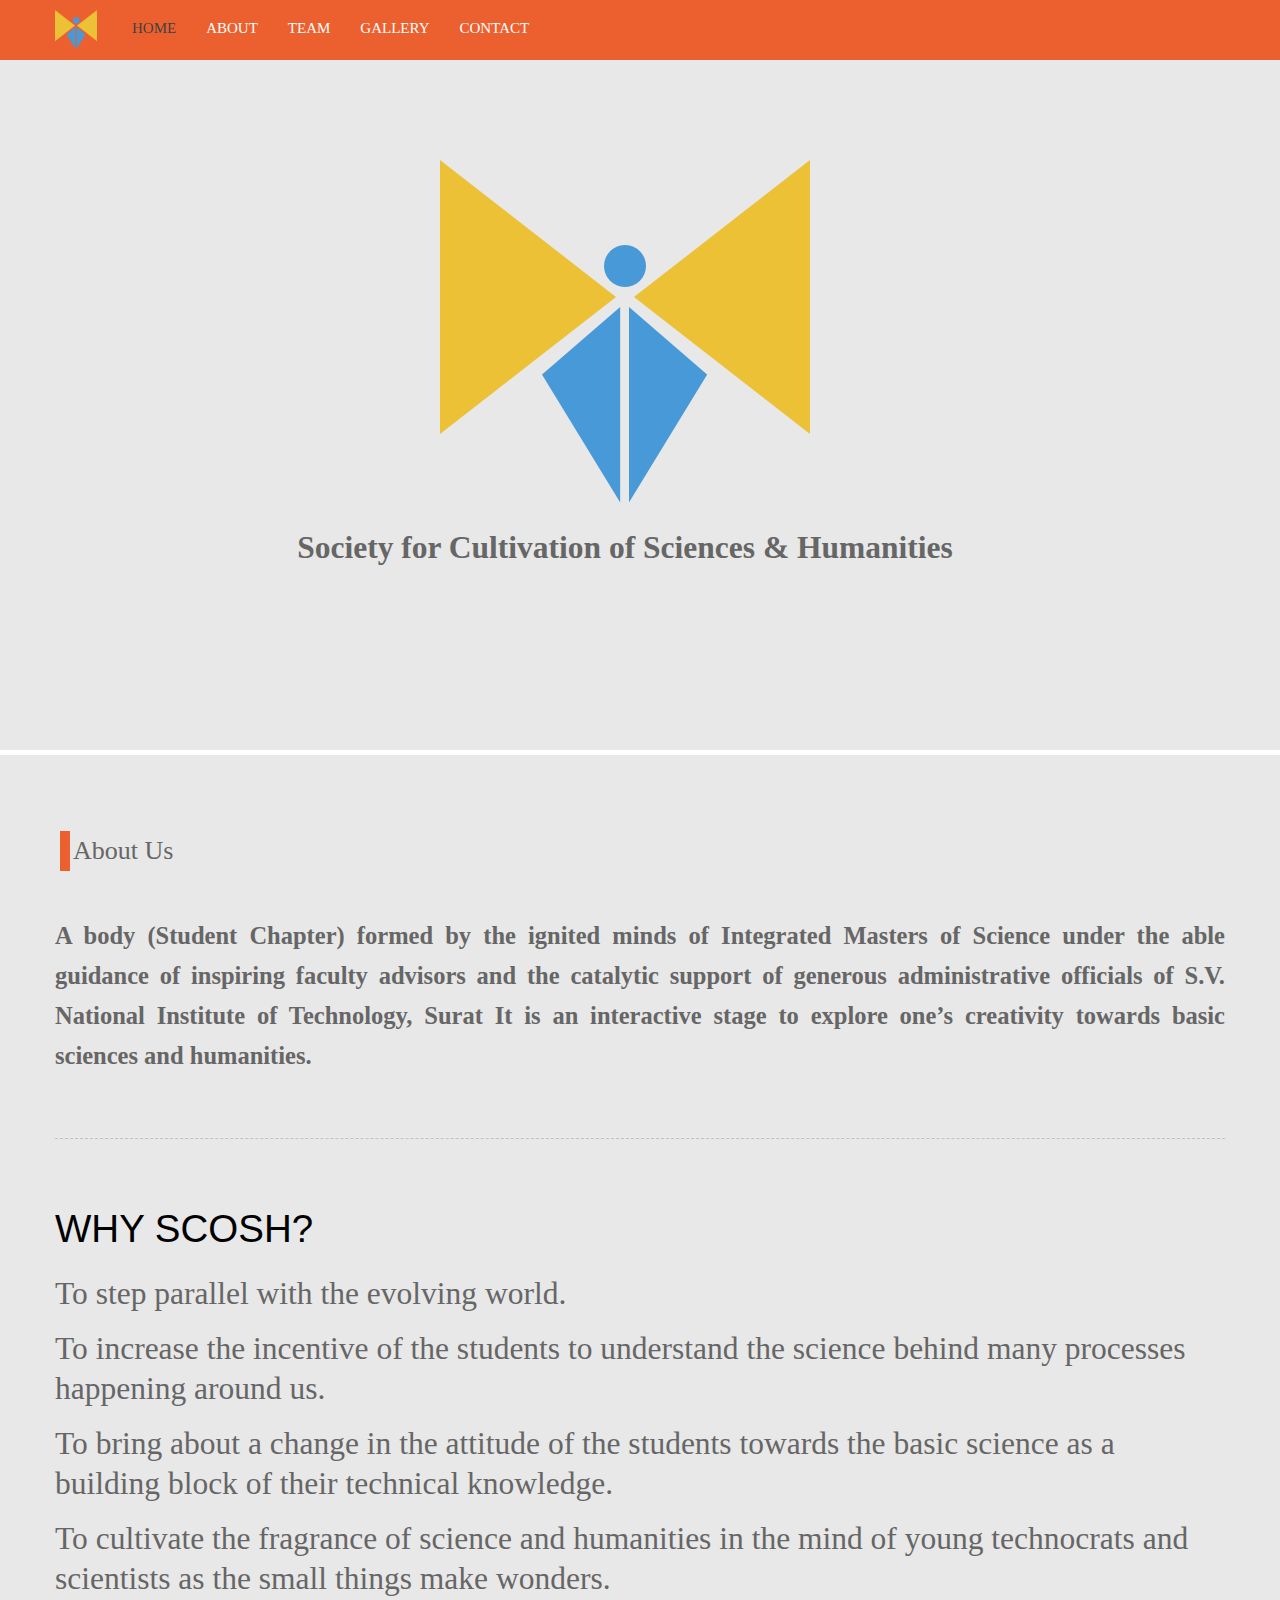
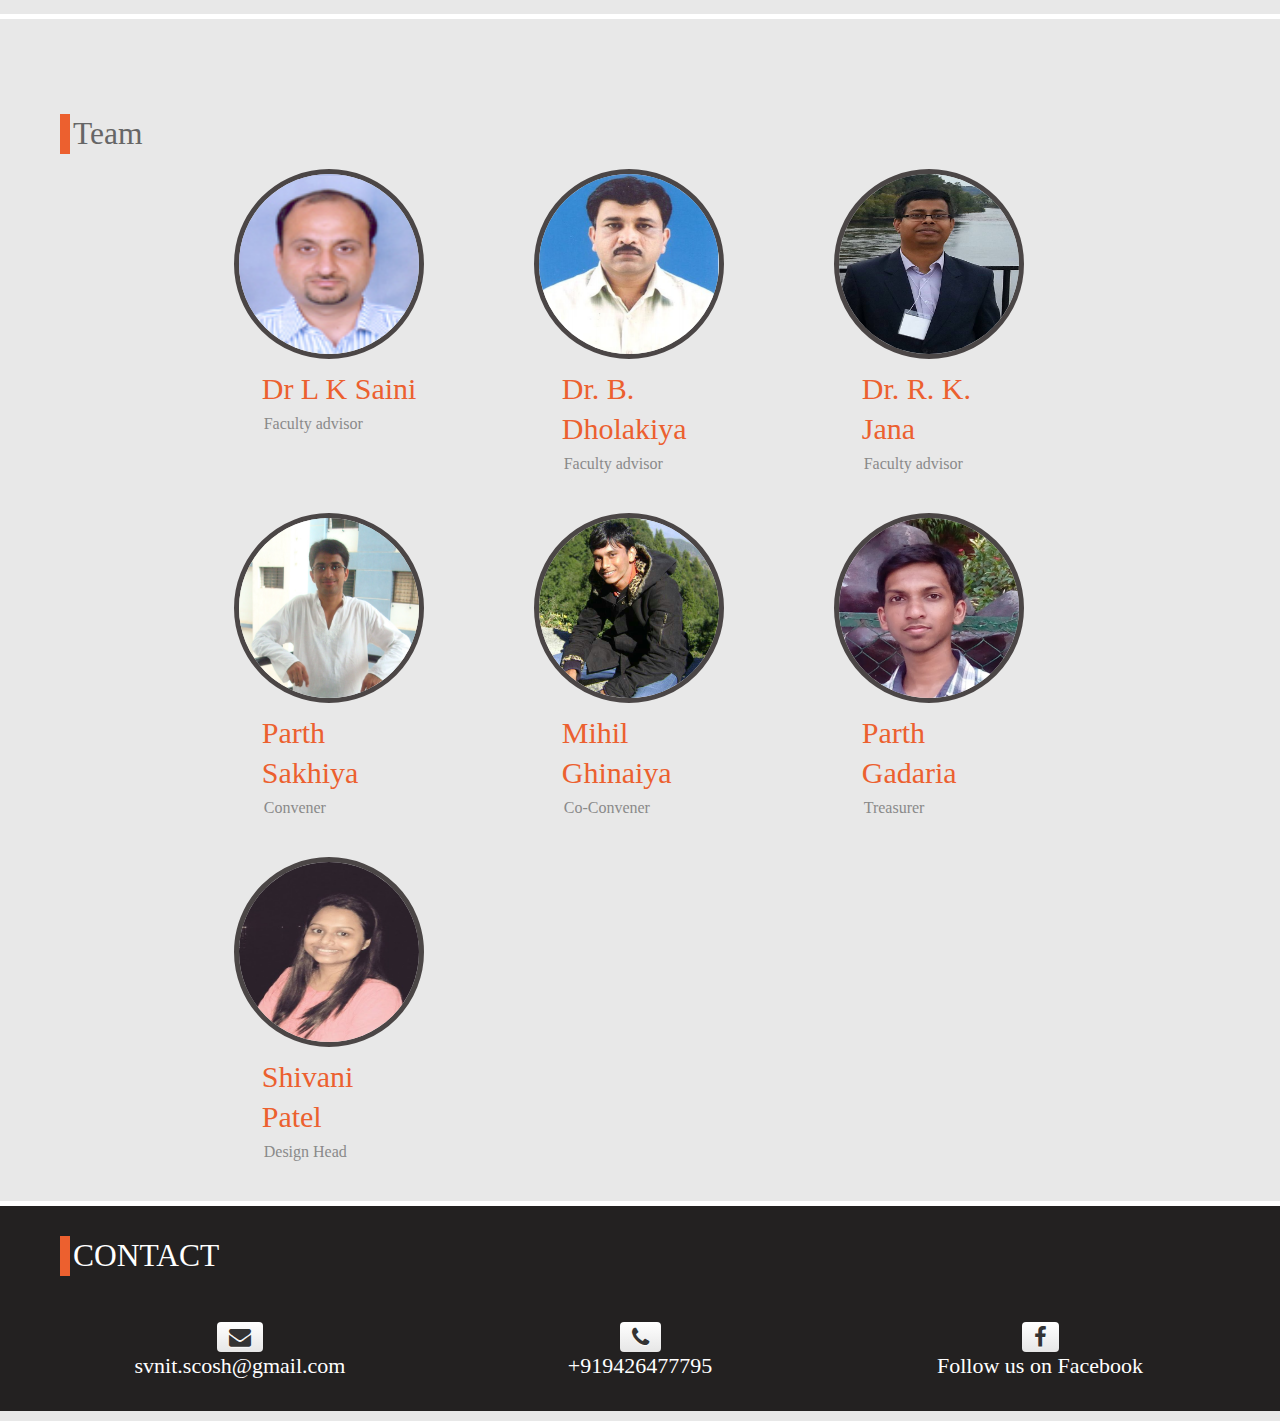
==== index.html @ 6fa9fa93 "Latest" ====
<!DOCTYPE html>
<html lang="en">
    <head>
        <meta http-equiv="Content-Type" content="text/html; charset=UTF-8">
        <meta charset="utf-8">
        <title>Scosh</title>
        <meta name="viewport" content="width=device-width, initial-scale=1.0">
        <meta name="description" content="">
        <meta name="author" content="">
        <!-- styles -->
        <link href="css/bootstrap.css" rel="stylesheet">
        <link href="css/bootstrap-responsive.css" rel="stylesheet">
        <link href="css/main.css" rel="stylesheet">
        <!-- Google Fonts call. Font Used Open Sans & Poly -->
        <link href="css/css" rel="stylesheet" type="text/css">
        <link rel="stylesheet" href="assets/font-awesome/css/font-awesome.min.css">
        <link rel="shortcut icon" href="">
        


    </head>
    <body>
        <!-- Navigation Bar -->
        <div class="navbar navbar-inverse navbar-fixed-top">
            <div class="navbar-inner">
                <div class="container">
                    
                    
                    
                    <a class="btn btn-navbar" data-toggle="collapse" data-target=".nav-collapse">
                        <span class="icon-bar"></span>
                        <span class="icon-bar"></span>
                        <span class="icon-bar"></span>
                    </a>
                    <a class="brand" href="#"><img src="img/logosmall.png" style="width:42px"></a>
                    <div class="nav-collapse collapse">
                        <ul class="nav">
                            <li class="active"><a href="#headerwrap">Home</a>
                        </li>
                        <li><a href="#aboutus">About</a>
                    </li>
                    <li><a href="#team">Team</a>
                </li>
                <li><a href="gallery.html">Gallery</a>

            </li>
            <li><a href="#contact">Contact</a>
        </li>
    </ul>
</div>
<!--/.nav-collapse -->
</div>
</div>
</div>
<!-- Header Image and Logo -->
<div id="headerwrap">
<header class="clearfix">
<div class="row">
<h1 class="text-center"><img src="img/logo.png"></h1>
<h2 class="text-center"><strong>Society for Cultivation of Sciences & Humanities</strong></h2>
</div>
</header>
</div>
<div id="diff">
</div>
<!-- Section About us Begins -->
<section id="aboutus">
<br>

<br>
</section>
<div id="aboutuswrap">
<div class="container">
<h2>About Us</h2>
<br>
<div class="row">
<div class="span">
    <h3>A body (Student Chapter) formed by the ignited minds of Integrated Masters of Science under the able guidance of inspiring faculty advisors and the catalytic support of generous administrative officials of S.V. National Institute of Technology, Surat
    It is an interactive stage to explore one’s creativity towards basic sciences and humanities.</h3>
</div>
<!-- span3 -->
</div>
<!-- row -->
</div>
<!-- container -->
</div>
<!-- aboutwrap -->
<div class="container">
<br>
<br>
<hr>
<div class="row">
<br>
<br>
<div class="span">
<h1>WHY SCOSH?</h1>
<h2>To step parallel with the evolving world. </h2>
<h2>To increase the incentive of the students to understand the science behind many processes happening around us.</h2>
<h2>To bring about a change in the attitude of the students towards the basic science as a building block of their technical knowledge.</h2>
<h2>To cultivate the fragrance of science and humanities in the mind of young technocrats and scientists as the small things make wonders.</h2>
</div>
<!-- span6 -->
</div>
<!-- row -->
</div>
<!-- /container -->
<div id="diff">
</div>
<!-- Team Section Begins -->
<section id="team">
<br>
<br>
</section>
<div id="teamwrap">
    
<br>
<div class="container">
<h2>Team</h2>
<div class="row" style="margin-left:12%"><!--  -->
<div class="span3">
    <div class="about_team">
        <div class="about_team_center">
            <img src="img/11.jpg" class="img-responsive" alt="">
            <div class="clear"></div>
            <h3>Dr L K Saini</h3>
            <p class="text-muted text-center">Faculty advisor</p>
        </div>
    </div>
    <!-- about_team -->
</div>
<!-- span4 -->
<div class="span3">
    <div class="about_team">
        <div class="about_team_center">
            <img src="img/bharat.png" class="img-responsive" alt="">
            <div class="clear"></div>
            <h3>Dr. B. Dholakiya</h3>
            <p class="text-muted text-center">Faculty advisor</p>
        </div>
    </div>
    <!-- about_team -->
</div>
<!-- span4 -->
<div class="span3">
    <div class="about_team">
        <div class="about_team_center">
            <img src="img/jana.jpg" class="img-responsive" alt="">
            <div class="clear"></div>
            <h3>Dr. R. K. Jana</h3>
            <p class="text-muted text-center">Faculty advisor</p>
        </div>
    </div>
    <!-- about_team -->
</div>
<!-- span4 -->
<div class="span3">
    <div class="about_team">
        <div class="about_team_center">
            <img src="img/44.JPG" class="img-responsive" alt="">
            <div class="clear"></div>
            <h3>Parth Sakhiya</h3>
                        <p class="text-muted text-center">Convener</p>

        </div>
    </div>
    <!-- about_team -->
</div>


<div class="span3">
    <div class="about_team">
        <div class="about_team_center">
            <img src="img/mihil.jpg" class="img-responsive" alt="">
            <div class="clear"></div>
            <h3>Mihil Ghinaiya</h3>
            <p class="text-muted text-center">Co-Convener</p>
            

        </div>
    </div>

    <!-- about_team -->
</div>

<div class="span3">
    <div class="about_team">
        <div class="about_team_center">
            <img src="img/gaddu.jpg" class="img-responsive" alt="">
            <div class="clear"></div>
            <h3>Parth Gadaria</h3>
                        <p class="text-muted text-center">Treasurer</p>

        </div>
    </div>
    <!-- about_team -->
</div>

<div class="span3">
    <div class="about_team">
        <div class="about_team_center">
            <img src="img/shivani.jpg" class="img-responsive" alt="">
            <div class="clear"></div>
            <h3>Shivani Patel</h3>
                        <p class="text-muted text-center">Design Head</p>

        </div>
    </div>
    <!-- about_team -->
</div>

</div>





<!-- End Row -->
</div>
<!-- End teamwrap -->
</div>
<!-- End Container -->
<div id="diff">
</div>
<!--  --> 
<!-- Contact Section Begins -->
<section id="contact">
</section>
<div id="contactwrap">
<div class="container">
<br>
<h2>CONTACT</h2>
<div class="row">
<div class="span4">
<h4><i class="btn fa fa-envelope"></i> <br>svnit.scosh@gmail.com</p></h4>
</div>
<div class="span4">
<h4><i class="btn fa fa-phone"></i><br>+919426477795</h4>
</div>
<div class="span4">
<a href="https://www.facebook.com/scosh.svnit"><h4><i class="btn fa fa-facebook"></i><br>Follow us on Facebook</h4>  </a>
</div>
</div>
</div>
<!-- row -->
</div>
<!-- container -->
</div>
<!-- footerwrap -->
<!-- all js file put it in last for page performance
-->
<script type="text/javascript" src="js/jquery.js"></script>
<script type="text/javascript" src="js/bootstrap.js"></script>
<script type="text/javascript" src="js/scroll.js"></script>
</body>
</html>
---- css/main.css ----
body{position:relative;background-color:#e8e8e8;font-family:-webkit-body;font-size:15px;color:#000;}
h2,h3,h4,h5,h6{font-family:-webkit-body;color:#666;}
h1 {
	font-family: 'Open Sans Condensed', sans-serif;
	font-weight:500;
	
	margin-bottom:25px;
}

h2 {
	font-weight:400;
	margin-bottom:15px;
	
}
h3{margin-bottom:1px;
}
#aboutuswrap h3{
text-align:justify;
}

h5{text-align:center}
p{
	margin-bottom:20px;

	font-family: 'Poly', serif;
	font-size:16px;
}
a{text-decoration:none}
a:hover{text-decoration:none}
h1 small,h2 small,h3 small,h4 small,h5 small,h6 small{margin-left:12px;font-size:15px;font-style:italic;color:#000;line-height:5px;letter-spacing:0}


/********** BOOTSTRAP MODIFICATIONS **********/
/* Navbar Tweaks */
.navbar-inverse .navbar-inner {
    background-color: #ec602f;
    background-repeat: repeat-x;
	border-color: transparent;
	background-image: none;
}

.navbar-inverse .brand,
.navbar-inverse .nav > li > a {
  color: #fff;
  text-shadow: none;
  text-transform:uppercase;
  font-weight:500;
}

.navbar-inverse .brand:hover,
.navbar-inverse .nav > li > a:hover,
.navbar-inverse .brand:focus,
.navbar-inverse .nav > li > a:focus {
  color: #ffffff;
}

.navbar-inverse .brand {
  color: #fff;
}

.navbar-inverse .navbar-text {
  color: #999999;
}

.navbar-inverse .nav > li > a:focus,
.navbar-inverse .nav > li > a:hover {
  color: #ffffff;
  background-color: transparent;
}

.navbar-inverse .nav .active > a,
.navbar-inverse .nav .active > a:hover,
.navbar-inverse .nav .active > a:focus {
  color: #fff;
  background-color: transparent;
}

.navbar-inverse .navbar-link {
  color: #999999;
}

.navbar-inverse .navbar-link:hover,
.navbar-inverse .navbar-link:focus {
  color: #ffffff;
}

.navbar-fixed-top .navbar-inner,
.navbar-static-top .navbar-inner {
  -webkit-box-shadow: none;
     -moz-box-shadow: none;
          box-shadow: none;
        
}
.navbar .nav > .active > a,
.navbar .nav > .active > a:hover,
.navbar .nav > .active > a:focus {
  color: #424242;
  text-decoration: none;
  background-color: transparent;
  -webkit-box-shadow: none;
     -moz-box-shadow: none;
          box-shadow: none;
}

/* HR Tweak */
hr {
  margin: 20px 0;
  border: 0;
  border-top: 1px dashed #eeeeee;
  border-bottom: 1px dashed #bfbfbf;
}


/********** HEADER WRAP **********/
#headerwrap {
    width: 100%;
	  -webkit-background-size: cover;
	  -moz-background-size: cover;
	  -o-background-size: cover;
	  background-size: cover;;
    min-height: 600px;
    margin-top: -10px;
    padding-top:160px;
    text-align:center;
}

#headerwrap h1 {
	font-family: 'Open Sans Condensed', sans-serif;
	font-weight:400;
	font-size:70px;
	color:#fff;
	margin-bottom:25px;
}

/********** WELCOME WRAP **********/
#diff {
	
	
	padding-top:5px;
	background:#fff;
	color:#424242;
}





/********** Aboutus WRAP **********/
#aboutuswrap {
	display:block;
	text-align:center;
	margin-top:2%;
}

#aboutuswrap h2 {
	text-align:left;
	margin-left:5px;
	border-left:10px #ec602f solid;
	padding-left:3px;
	font-size:26px;
}

#aboutuswrap p {
	text-align:left;
}


/********** team WRAP **********/
#teamwrap {
	display:block;
	text-align:center;
	margin-top:2%;
}

#teamwrap h2 {
	text-align:left;
	margin-left:5px;
	border-left:10px #ec602f solid;
	padding-left:3px;
}

#teamwrap h3 {
	font-family: 'Open Sans Condensed', sans serif;
	font-weight:400;
	font-size:30px;
	color:#ec602f;
	text-align:left;
	padding: 0px 66px 0px 28px;
}

#teamwrap h4 {
	font-family: 'Open Sans Condensed', sans serif;
	font-weight:400;
	font-size:26px;
	line-height:30px;
	color:#8a8a8a;
}

#teamwrap p {
	text-align:left;
}



/********** PICS WRAP **********/
#picswrap {
	text-align:center;
	display:block;
	margin-top:2%;
}


#picswrap h2 {
	padding:20px;
}

/********** FOOTER WRAP **********/
#contactwrap {
    width: 100%;
    background: #232121;
    padding-bottom: 11px;
    text-align:center;
    /*margin-top:-12%;*/
}

#contactwrap h2 {
	text-align:left;
	margin-left:5px;
	border-left:10px #ec602f solid;
	padding-left:3px;
	margin-bottom:40px;
	color:#fff;
}

#contactwrap h3 {
	font-family: 'Open Sans Condensed', sans serif;
	font-weight:400;
	font-size:30px;
	color:#ec602f;
	text-align:center;
    margin:5px;
}

#contactwrap h4 {
	font-family: 'Open Sans Condensed', sans serif;
	font-weight:400;
	font-size:22px;
	line-height:28px;
	color:#fff;
    margin:5px;

}






.about_team{
	margin:0px 9px 19px 8.33px;
	/*background-color:#fff;*/
	min-height:100px;
}

.about_team_center{
	width:100%;
	position:relative;
	z-index:1;
}

.about_team_center img{
	border:5px solid #4b4646;
	border-radius:5px 5px 0px 0px;
	width:180px;
    height:180px;
    border-radius:50%;
    display:block;
    background-position-y:25% 
}

.about_team_center p{
	color:#8a8a8a;
	font-size:16px;
	text-align:left;
	margin:5px;
	padding:0px 0px 20px 25px;
}





/********** MEDIA QUIERIES **********/

@media (max-width: 979px) {
#headerwrap {
    margin-top: -20px;
    padding-top:160px;
}
}



.carousel .item {
    width: 100%; /*slider width*/
    max-height: 590px; /*slider height*/
}
.carousel .item img {
    width: 100%; /*img width*/

}
/*add some makeup*/
.carousel .carousel-control {
    background: none;
    border: none;
    top: 50%;
}
/*full width container*/
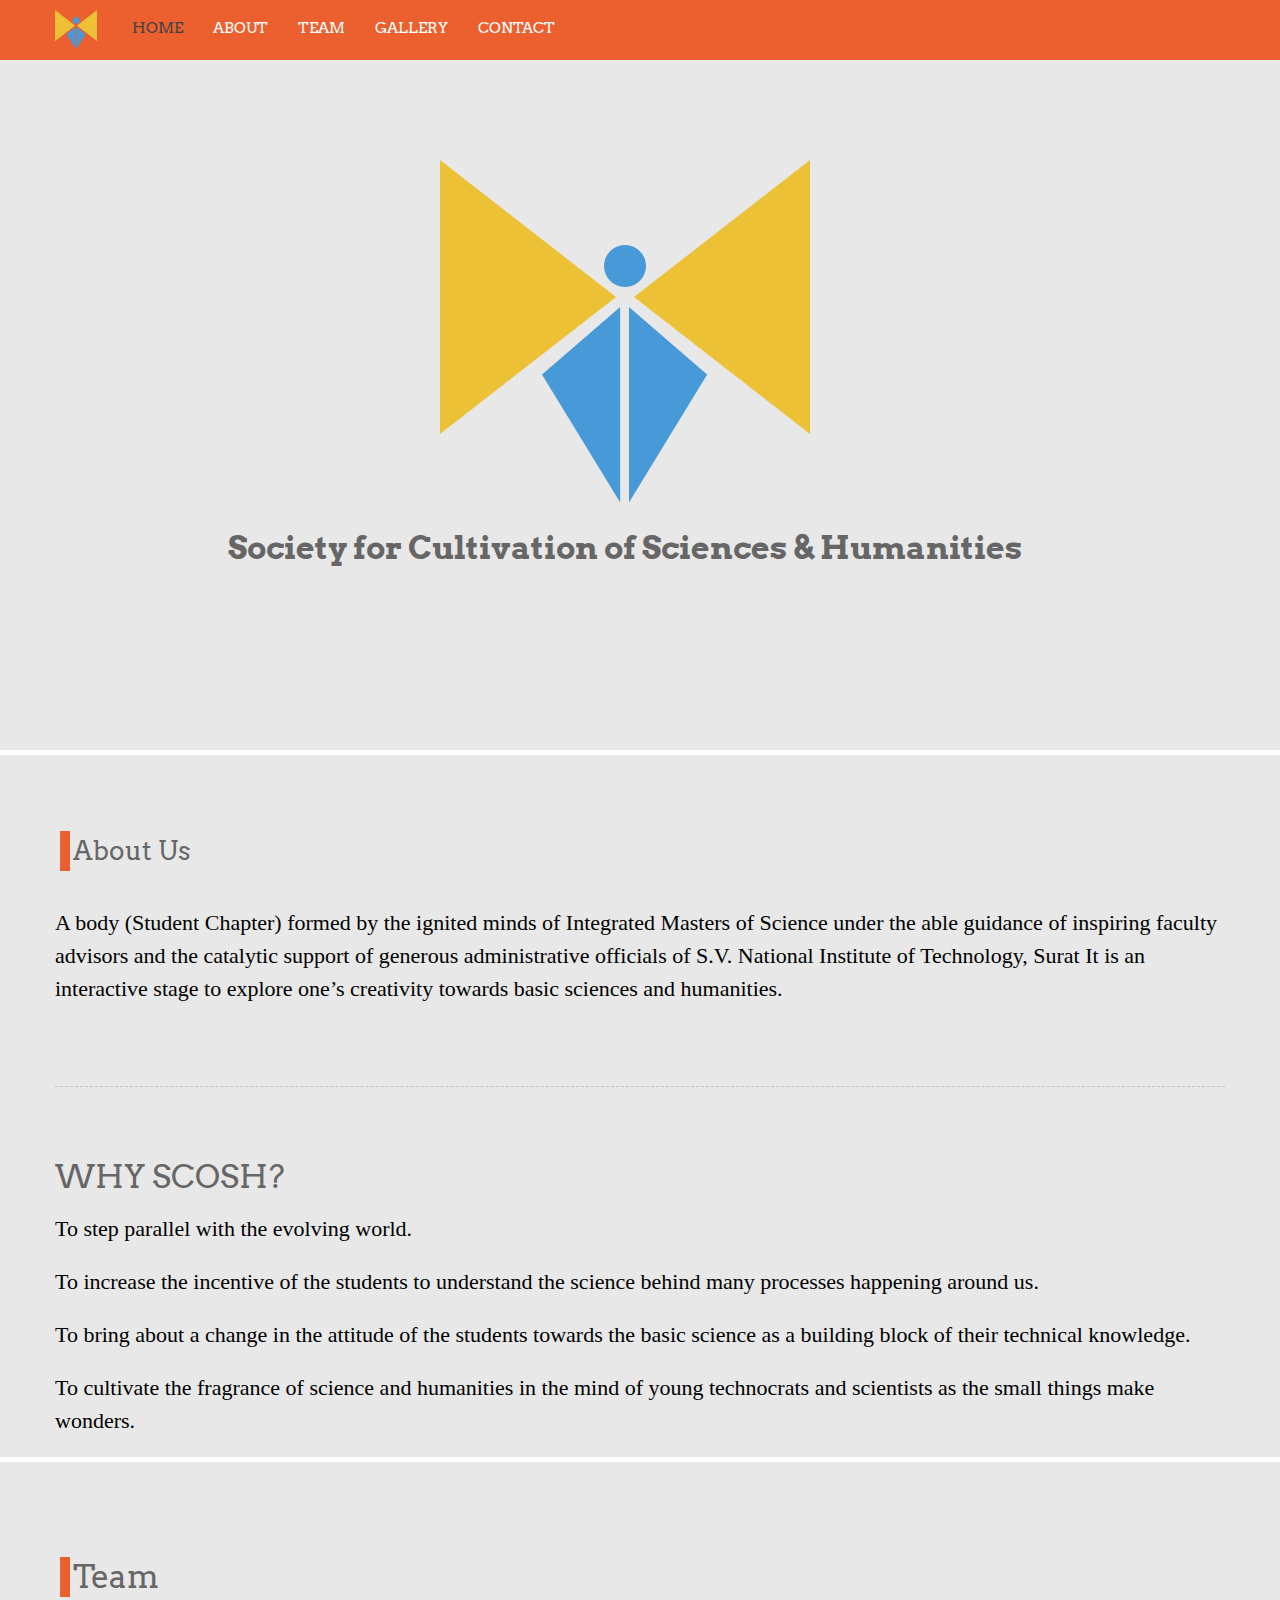
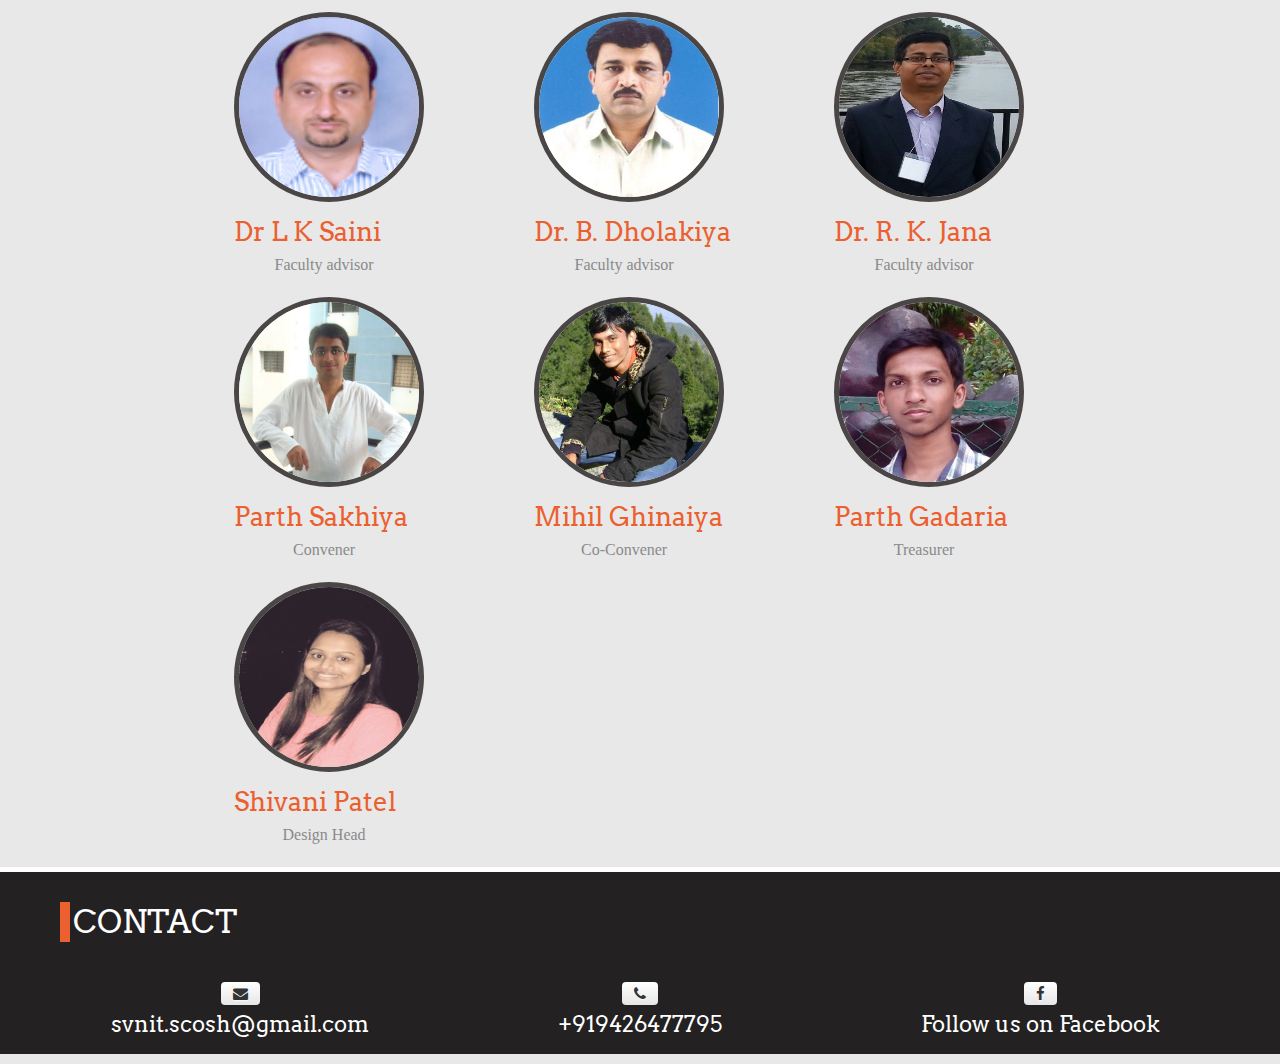
==== commit 19c14364: "Merge pull request #1 from vikas-parashar/master" ====
--- a/index.html
+++ b/index.html
@@ -12,10 +12,12 @@
         <link href="css/bootstrap-responsive.css" rel="stylesheet">
         <link href="css/main.css" rel="stylesheet">
         <!-- Google Fonts call. Font Used Open Sans & Poly -->
+        <link href="http://fonts.googleapis.com/css?family=Arvo" rel="stylesheet" type="text/css">
+        <link href="http://fonts.googleapis.com/css?family=PT+Sans" rel="stylesheet" type="text/css">
         <link href="css/css" rel="stylesheet" type="text/css">
         <link rel="stylesheet" href="assets/font-awesome/css/font-awesome.min.css">
         <link rel="shortcut icon" href="">
-        
+
 
 
     </head>
@@ -24,9 +26,9 @@
         <div class="navbar navbar-inverse navbar-fixed-top">
             <div class="navbar-inner">
                 <div class="container">
-                    
-                    
-                    
+
+
+
                     <a class="btn btn-navbar" data-toggle="collapse" data-target=".nav-collapse">
                         <span class="icon-bar"></span>
                         <span class="icon-bar"></span>
@@ -75,8 +77,8 @@
 <br>
 <div class="row">
 <div class="span">
-    <h3>A body (Student Chapter) formed by the ignited minds of Integrated Masters of Science under the able guidance of inspiring faculty advisors and the catalytic support of generous administrative officials of S.V. National Institute of Technology, Surat
-    It is an interactive stage to explore one’s creativity towards basic sciences and humanities.</h3>
+    <p>A body (Student Chapter) formed by the ignited minds of Integrated Masters of Science under the able guidance of inspiring faculty advisors and the catalytic support of generous administrative officials of S.V. National Institute of Technology, Surat
+    It is an interactive stage to explore one’s creativity towards basic sciences and humanities.</p>
 </div>
 <!-- span3 -->
 </div>
@@ -93,11 +95,11 @@
 <br>
 <br>
 <div class="span">
-<h1>WHY SCOSH?</h1>
-<h2>To step parallel with the evolving world. </h2>
-<h2>To increase the incentive of the students to understand the science behind many processes happening around us.</h2>
-<h2>To bring about a change in the attitude of the students towards the basic science as a building block of their technical knowledge.</h2>
-<h2>To cultivate the fragrance of science and humanities in the mind of young technocrats and scientists as the small things make wonders.</h2>
+<h2>WHY SCOSH?</h2>
+<p>To step parallel with the evolving world. </p>
+<p>To increase the incentive of the students to understand the science behind many processes happening around us.</p>
+<p>To bring about a change in the attitude of the students towards the basic science as a building block of their technical knowledge.</p>
+<p>To cultivate the fragrance of science and humanities in the mind of young technocrats and scientists as the small things make wonders.</p>
 </div>
 <!-- span6 -->
 </div>
@@ -112,7 +114,7 @@
 <br>
 </section>
 <div id="teamwrap">
-    
+
 <br>
 <div class="container">
 <h2>Team</h2>
@@ -174,7 +176,7 @@
             <div class="clear"></div>
             <h3>Mihil Ghinaiya</h3>
             <p class="text-muted text-center">Co-Convener</p>
-            
+
 
         </div>
     </div>
@@ -221,7 +223,7 @@
 <!-- End Container -->
 <div id="diff">
 </div>
-<!--  --> 
+<!--  -->
 <!-- Contact Section Begins -->
 <section id="contact">
 </section>
@@ -231,13 +233,13 @@
 <h2>CONTACT</h2>
 <div class="row">
 <div class="span4">
-<h4><i class="btn fa fa-envelope"></i> <br>svnit.scosh@gmail.com</p></h4>
+<i class="btn fa fa-envelope"></i> <h4>svnit.scosh@gmail.com</h4>
 </div>
 <div class="span4">
-<h4><i class="btn fa fa-phone"></i><br>+919426477795</h4>
+<i class="btn fa fa-phone"></i><h4>+919426477795</h4>
 </div>
 <div class="span4">
-<a href="https://www.facebook.com/scosh.svnit"><h4><i class="btn fa fa-facebook"></i><br>Follow us on Facebook</h4>  </a>
+<a href="https://www.facebook.com/scosh.svnit"><i class="btn fa fa-facebook"></i><h4>Follow us on Facebook</h4>  </a>
 </div>
 </div>
 </div>
--- a/css/main.css
+++ b/css/main.css
@@ -1,16 +1,19 @@
 body{position:relative;background-color:#e8e8e8;font-family:-webkit-body;font-size:15px;color:#000;}
-h2,h3,h4,h5,h6{font-family:-webkit-body;color:#666;}
+h2,h3,h4,h5,h6{
+	font-family: 'Arvo', Georgia, Times, serif;
+	color:#666;
+}
 h1 {
-	font-family: 'Open Sans Condensed', sans-serif;
+	font-family:  'Arvo', Georgia, Times, serif;
 	font-weight:500;
-	
+
 	margin-bottom:25px;
 }
 
 h2 {
 	font-weight:400;
 	margin-bottom:15px;
-	
+
 }
 h3{margin-bottom:1px;
 }
@@ -21,11 +24,15 @@
 h5{text-align:center}
 p{
 	margin-bottom:20px;
-
+	font-family: 'PT Sans', Helvetica, Arial, sans-serif;
 	font-family: 'Poly', serif;
-	font-size:16px;
-}
-a{text-decoration:none}
+	font-size:22px;
+	line-height: 1.5;
+}
+a{
+	text-decoration:none;
+	font-family: 'Arvo', Georgia, Times, serif;
+}
 a:hover{text-decoration:none}
 h1 small,h2 small,h3 small,h4 small,h5 small,h6 small{margin-left:12px;font-size:15px;font-style:italic;color:#000;line-height:5px;letter-spacing:0}
 
@@ -89,7 +96,7 @@
   -webkit-box-shadow: none;
      -moz-box-shadow: none;
           box-shadow: none;
-        
+
 }
 .navbar .nav > .active > a,
 .navbar .nav > .active > a:hover,
@@ -134,8 +141,8 @@
 
 /********** WELCOME WRAP **********/
 #diff {
-	
-	
+
+
 	padding-top:5px;
 	background:#fff;
 	color:#424242;
@@ -180,16 +187,16 @@
 }
 
 #teamwrap h3 {
-	font-family: 'Open Sans Condensed', sans serif;
-	font-weight:400;
-	font-size:30px;
+	/*font-family: 'Open Sans Condensed', sans serif;*/
+	font-weight:400;
+	font-size:26px;
 	color:#ec602f;
 	text-align:left;
-	padding: 0px 66px 0px 28px;
+	/*padding: 0px 66px 0px 28px;*/
 }
 
 #teamwrap h4 {
-	font-family: 'Open Sans Condensed', sans serif;
+	/*font-family: 'Open Sans Condensed', sans serif;*/
 	font-weight:400;
 	font-size:26px;
 	line-height:30px;
@@ -197,7 +204,7 @@
 }
 
 #teamwrap p {
-	text-align:left;
+	text-align: center !important;
 }
 
 
@@ -233,7 +240,7 @@
 }
 
 #contactwrap h3 {
-	font-family: 'Open Sans Condensed', sans serif;
+	/*font-family: 'Open Sans Condensed', sans serif;*/
 	font-weight:400;
 	font-size:30px;
 	color:#ec602f;
@@ -242,7 +249,7 @@
 }
 
 #contactwrap h4 {
-	font-family: 'Open Sans Condensed', sans serif;
+	/*font-family: 'Open Sans Condensed', sans serif;*/
 	font-weight:400;
 	font-size:22px;
 	line-height:28px;
@@ -275,15 +282,15 @@
     height:180px;
     border-radius:50%;
     display:block;
-    background-position-y:25% 
+    background-position-y:25%
 }
 
 .about_team_center p{
 	color:#8a8a8a;
 	font-size:16px;
-	text-align:left;
-	margin:5px;
-	padding:0px 0px 20px 25px;
+	/*text-align:left;*/
+	/*margin:5px;*/
+	padding:0px 72px 0 0;
 }
 
 
